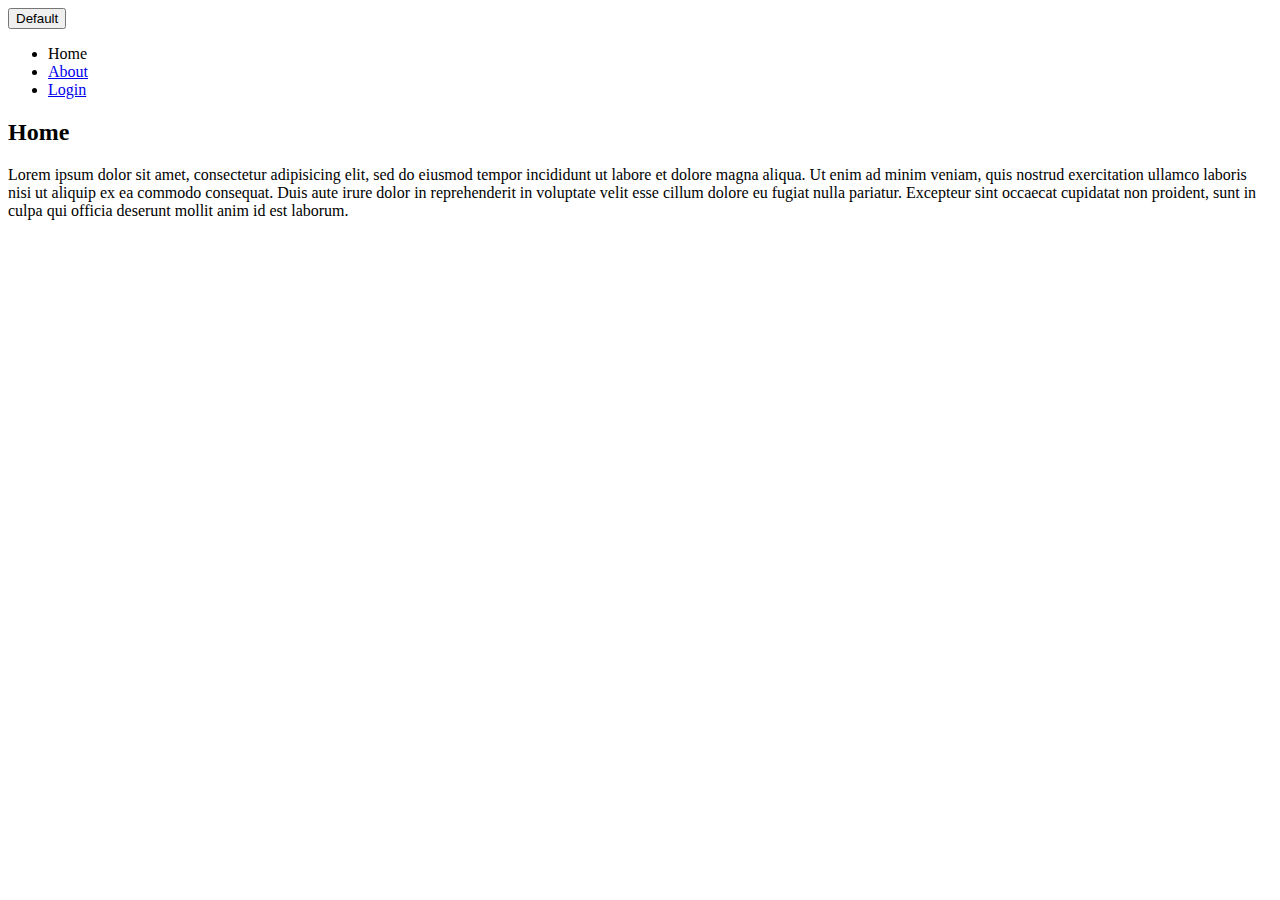
==== index.html @ 3ca20268 "first commit" ====
<!DOCTYPE html>
<html>
<head>
  <title>My first website!</title>
</head>
<body>
  <button class="btn btn-primary">Default</button>
  <header>
    <nav>
      <ul>
        <li>Home</li>
        <li><a href="about.html">About</a></li>
        <li><a href="login.html">Login</a></li>
      </ul>
    </nav>
  </header>
  <section>
    <h2>Home</h2>
    <p>Lorem ipsum dolor sit amet, consectetur adipisicing elit, sed do eiusmod
    tempor incididunt ut labore et dolore magna aliqua. Ut enim ad minim veniam,
    quis nostrud exercitation ullamco laboris nisi ut aliquip ex ea commodo
    consequat. Duis aute irure dolor in reprehenderit in voluptate velit esse
    cillum dolore eu fugiat nulla pariatur. Excepteur sint occaecat cupidatat non
    proident, sunt in culpa qui officia deserunt mollit anim id est laborum.</p>
  </section>
</body>
</html>
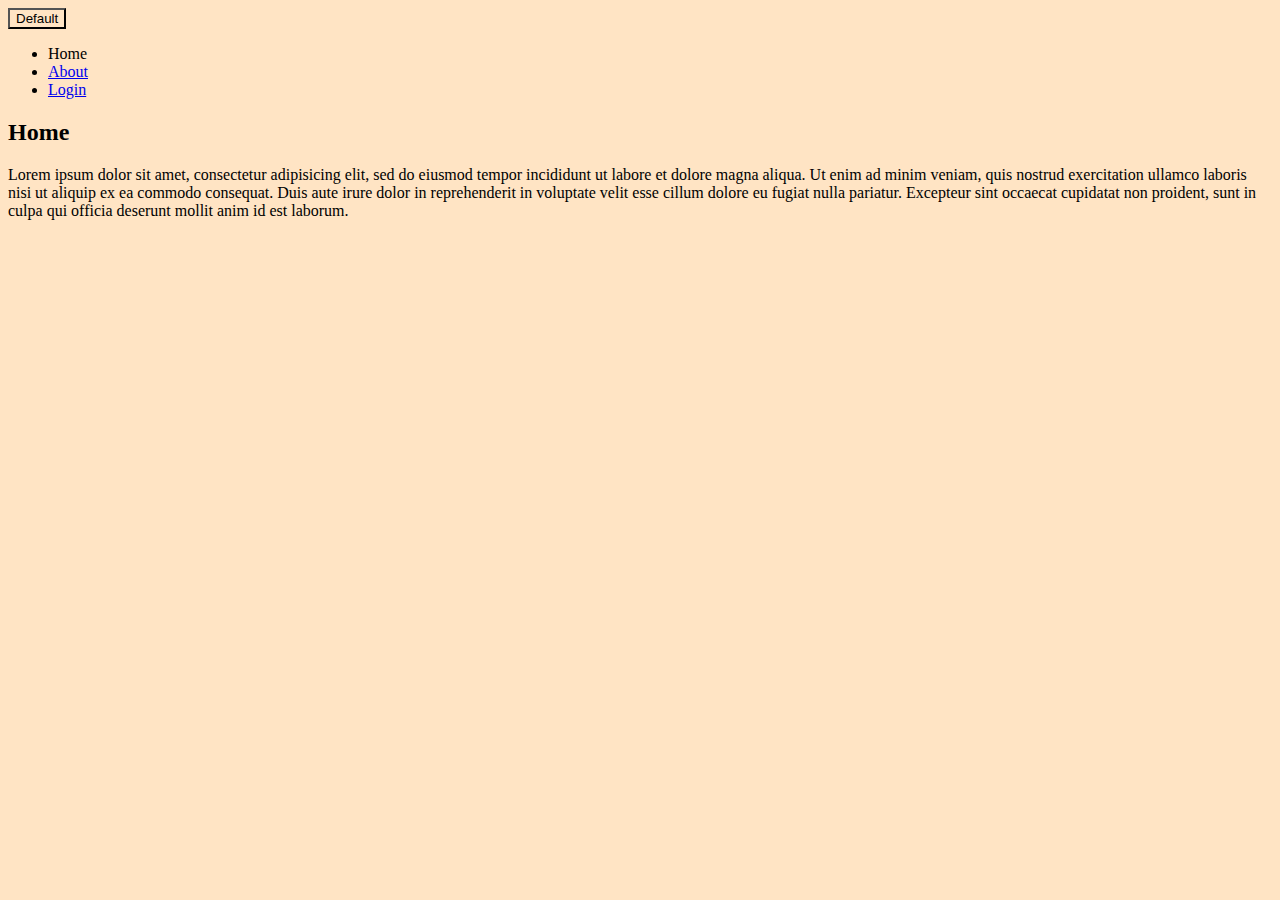
==== commit e773b3aa: "segundo" ====
--- a/index.html
+++ b/index.html
@@ -3,6 +3,7 @@
 <html>
 <head>
   <title>My first website!</title>
+  <link rel="stylesheet" href="./stylesIndex.css">
 </head>
 <body>
   <button class="btn btn-primary">Default</button>
--- a/stylesIndex.css
+++ b/stylesIndex.css
@@ -0,0 +1,3 @@
+* {
+    background-color: bisque;
+}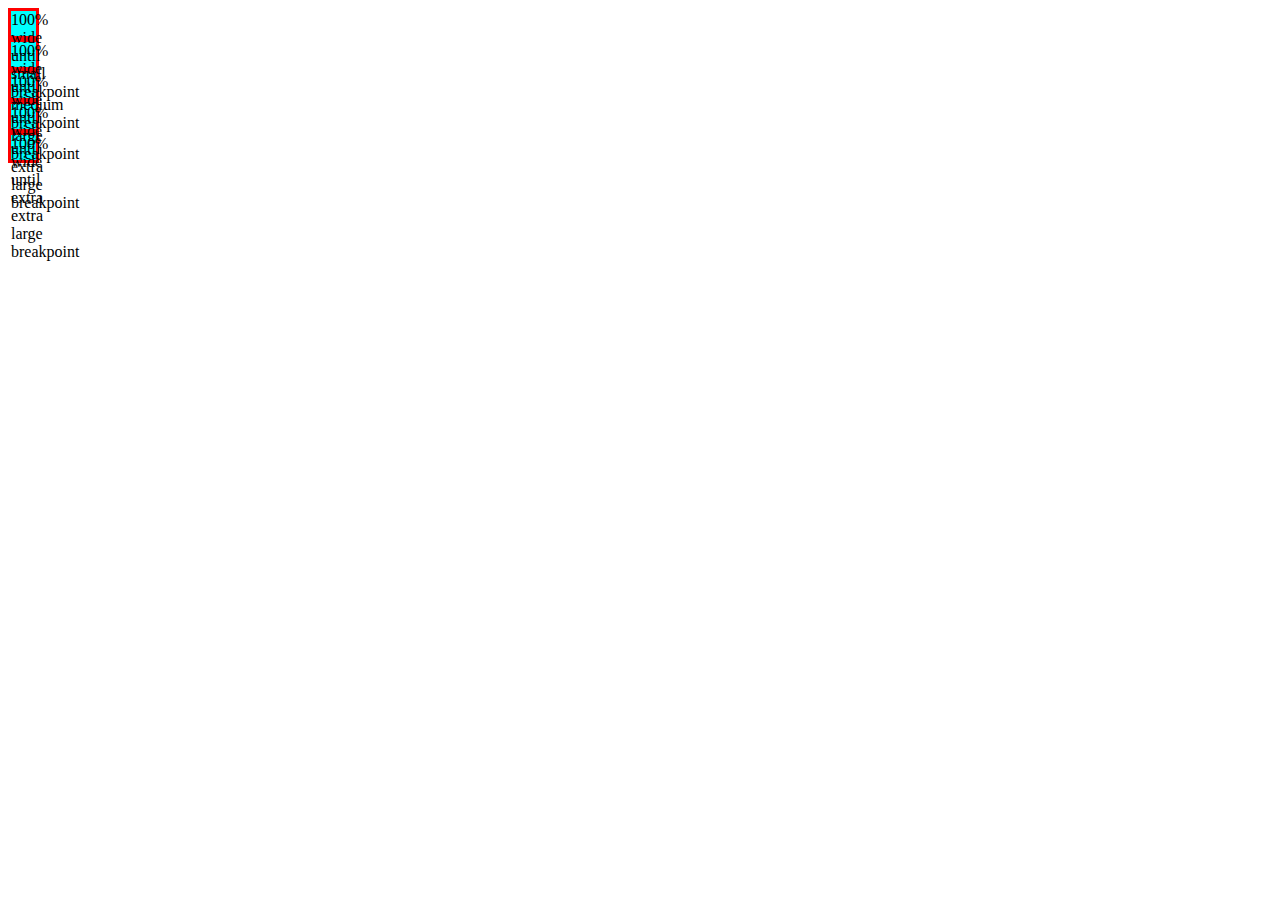
==== commit bdf09280: "subir" ====
--- a/index.html
+++ b/index.html
@@ -1,29 +1,43 @@
+<!DOCTYPE html>
+<html lang="en">
+	<head>
+		<!-- Required meta tags -->
+		<meta charset="utf-8" />
+		<meta name="viewport" content="width=device-width, initial-scale=1" />
 
-<!DOCTYPE html>
-<html>
-<head>
-  <title>My first website!</title>
-  <link rel="stylesheet" href="./stylesIndex.css">
-</head>
-<body>
-  <button class="btn btn-primary">Default</button>
-  <header>
-    <nav>
-      <ul>
-        <li>Home</li>
-        <li><a href="about.html">About</a></li>
-        <li><a href="login.html">Login</a></li>
-      </ul>
-    </nav>
-  </header>
-  <section>
-    <h2>Home</h2>
-    <p>Lorem ipsum dolor sit amet, consectetur adipisicing elit, sed do eiusmod
-    tempor incididunt ut labore et dolore magna aliqua. Ut enim ad minim veniam,
-    quis nostrud exercitation ullamco laboris nisi ut aliquip ex ea commodo
-    consequat. Duis aute irure dolor in reprehenderit in voluptate velit esse
-    cillum dolore eu fugiat nulla pariatur. Excepteur sint occaecat cupidatat non
-    proident, sunt in culpa qui officia deserunt mollit anim id est laborum.</p>
-  </section>
-</body>
-</html>+		<!-- Bootstrap CSS -->
+		<link
+			href="https://cdn.jsdelivr.net/npm/bootstrap@5.0.2/dist/css/bootstrap.min.css"
+			rel="stylesheet"
+			integrity="sha384-EVSTQN3/azprG1Anm3QDgpJLIm9Nao0Yz1ztcQTwFspd3yD65VohhpuuCOmLASjC"
+			crossorigin="anonymous"
+		/>
+		<link rel="stylesheet" href="./stylesIndex.css" />
+
+		<title>Hello, world!</title>
+	</head>
+	<body>
+		<div class="container-sm">100% wide until small breakpoint</div>
+		<div class="container-md">100% wide until medium breakpoint</div>
+		<div class="container-lg">100% wide until large breakpoint</div>
+		<div class="container-xl">100% wide until extra large breakpoint</div>
+		<div class="container-xxl">
+			100% wide until extra extra large breakpoint
+		</div>
+
+		<!-- Optional JavaScript; choose one of the two! -->
+
+		<!-- Option 1: Bootstrap Bundle with Popper -->
+		<script
+			src="https://cdn.jsdelivr.net/npm/bootstrap@5.0.2/dist/js/bootstrap.bundle.min.js"
+			integrity="sha384-MrcW6ZMFYlzcLA8Nl+NtUVF0sA7MsXsP1UyJoMp4YLEuNSfAP+JcXn/tWtIaxVXM"
+			crossorigin="anonymous"
+		></script>
+
+		<!-- Option 2: Separate Popper and Bootstrap JS -->
+		<!--
+    <script src="https://cdn.jsdelivr.net/npm/@popperjs/core@2.9.2/dist/umd/popper.min.js" integrity="sha384-IQsoLXl5PILFhosVNubq5LC7Qb9DXgDA9i+tQ8Zj3iwWAwPtgFTxbJ8NT4GN1R8p" crossorigin="anonymous"></script>
+    <script src="https://cdn.jsdelivr.net/npm/bootstrap@5.0.2/dist/js/bootstrap.min.js" integrity="sha384-cVKIPhGWiC2Al4u+LWgxfKTRIcfu0JTxR+EQDz/bgldoEyl4H0zUF0QKbrJ0EcQF" crossorigin="anonymous"></script>
+    -->
+	</body>
+</html>
--- a/stylesIndex.css
+++ b/stylesIndex.css
@@ -1,3 +1,6 @@
-* {
-    background-color: bisque;
-}+div {
+	width: 25px;
+	height: 25px;
+	background-color: aqua;
+	border: solid red;
+}
